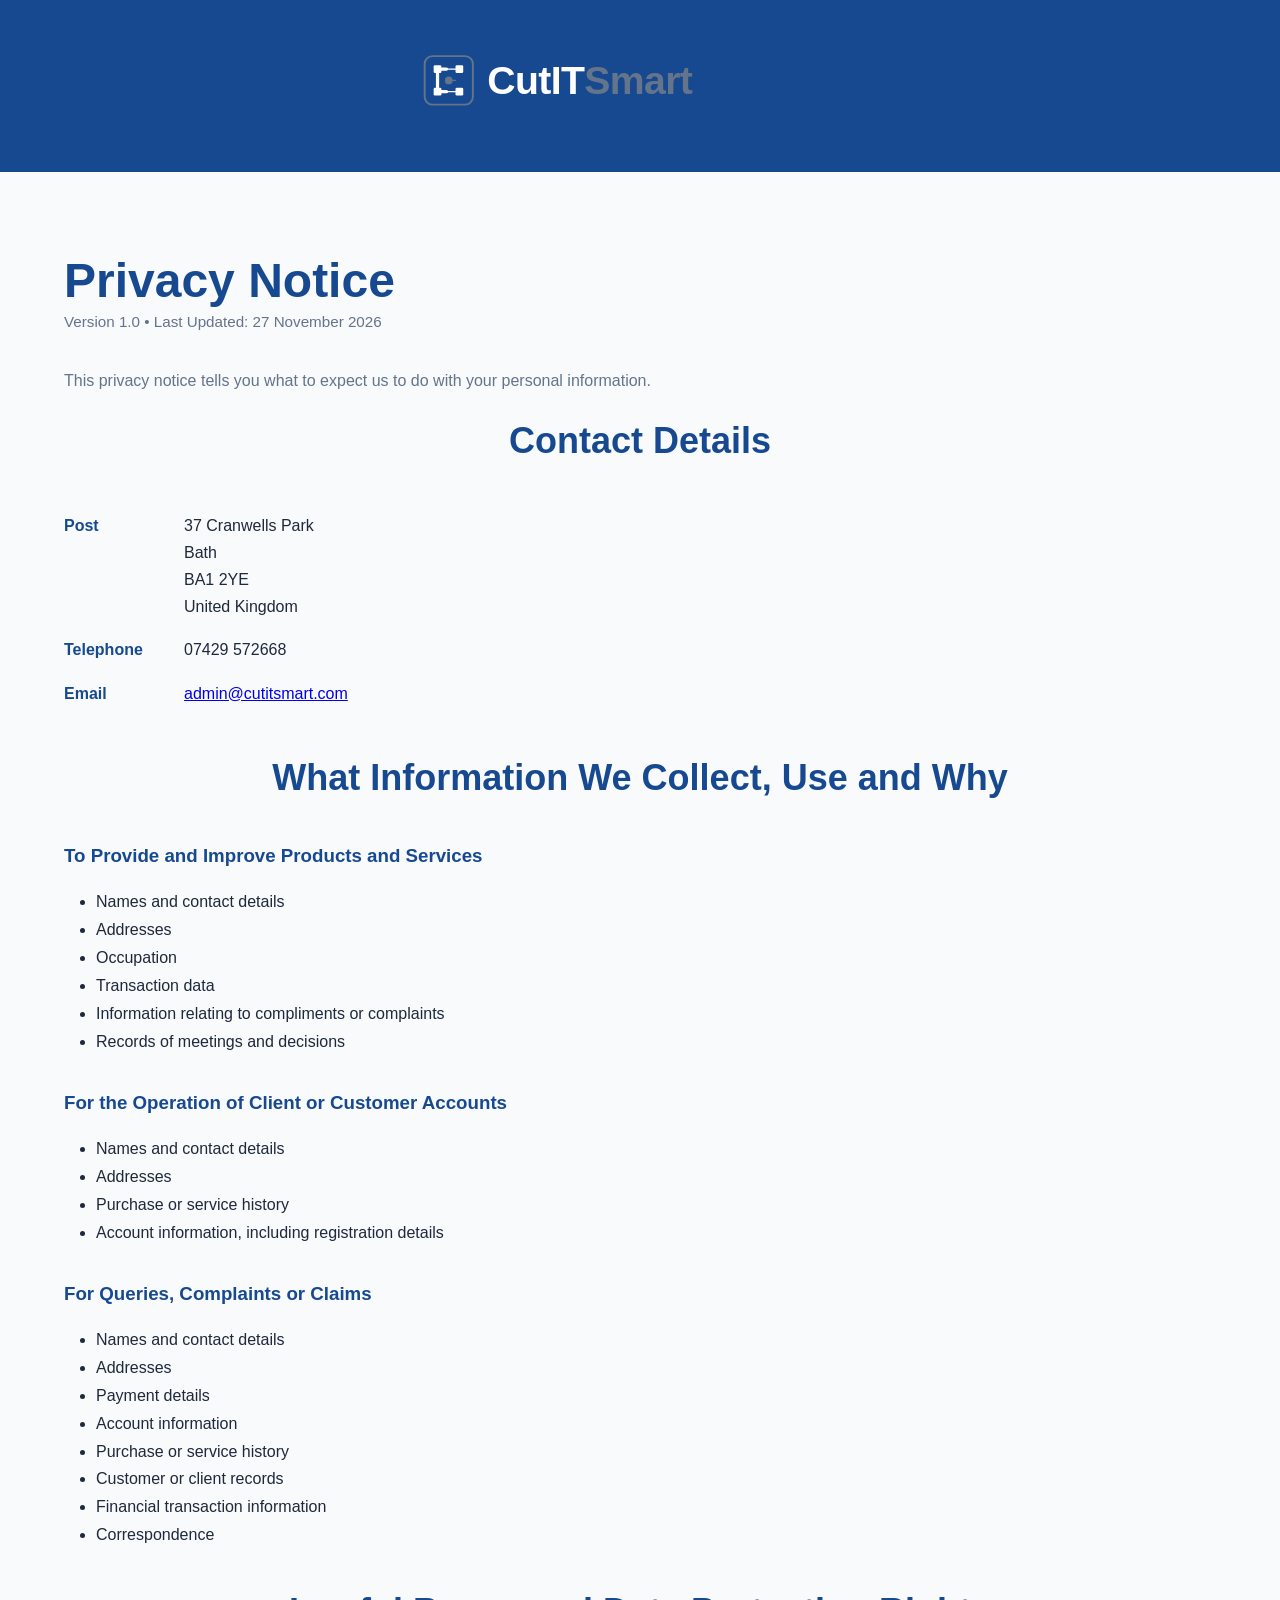
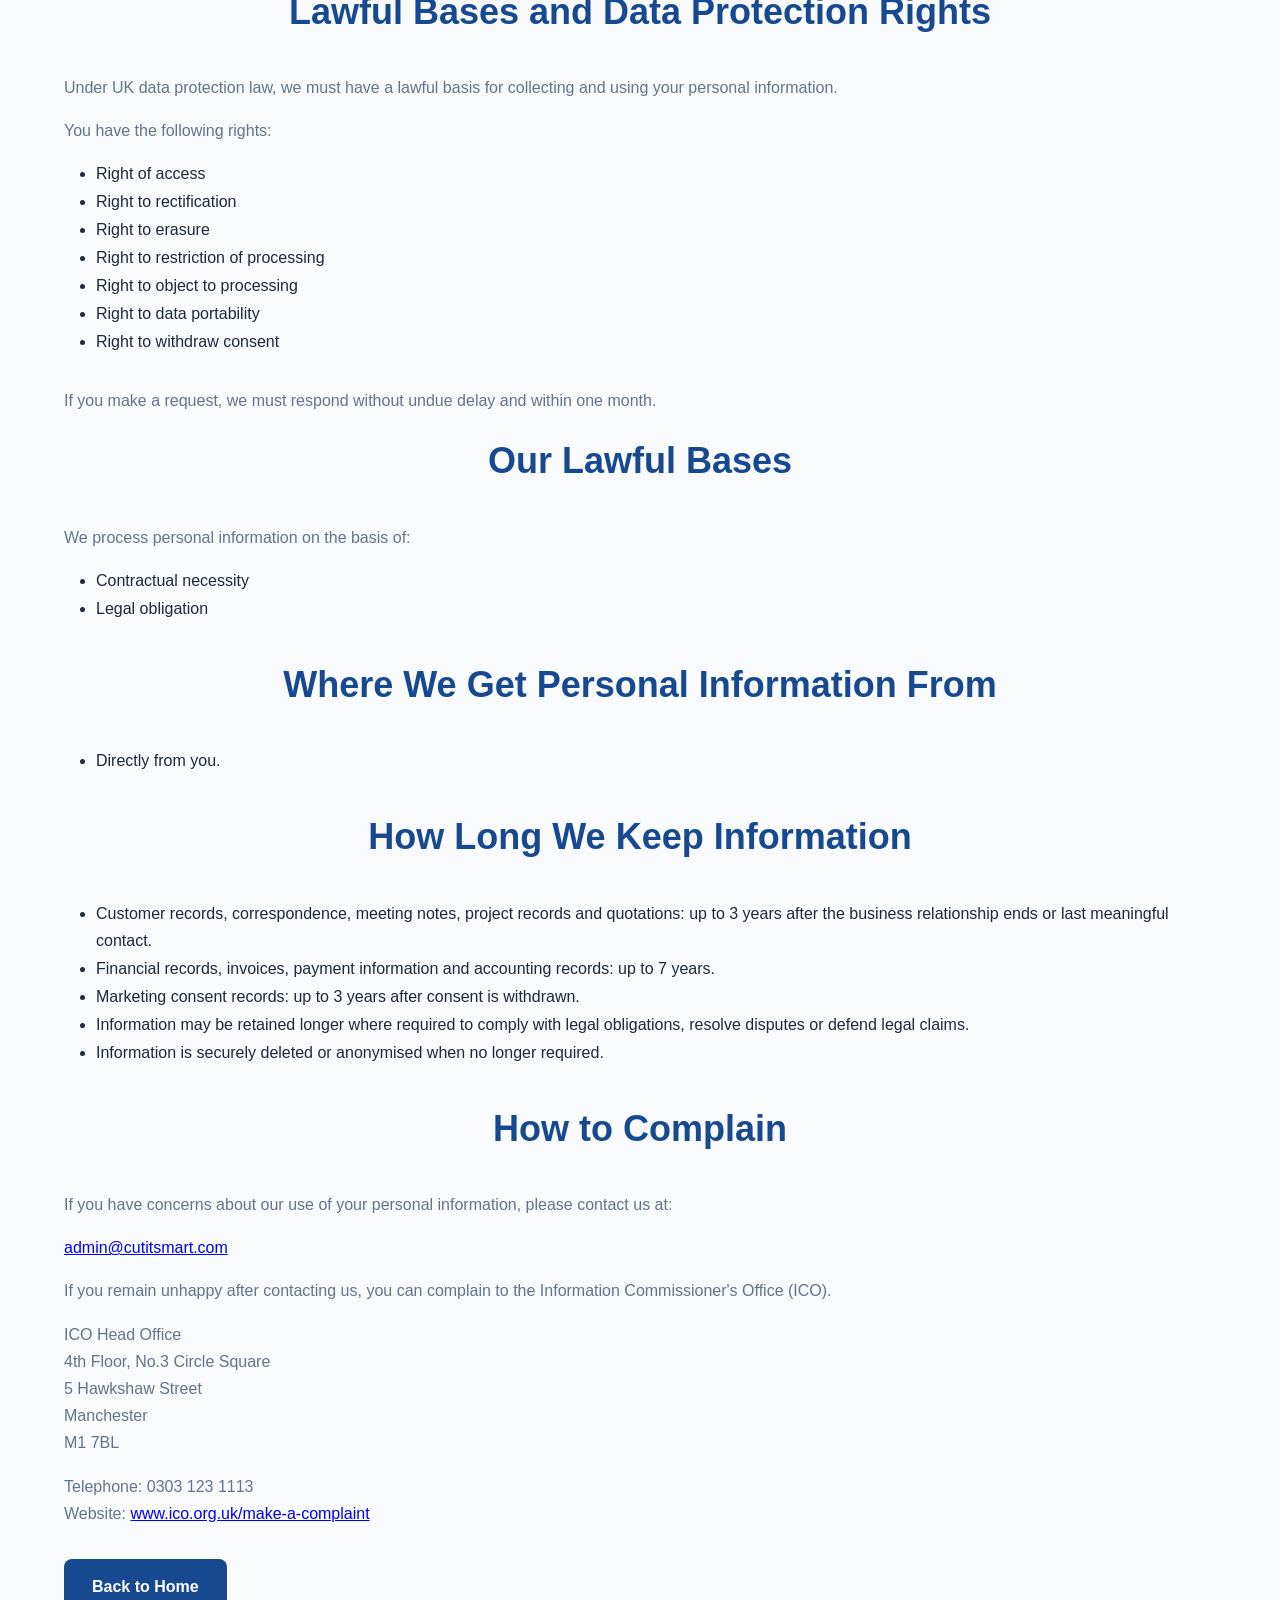
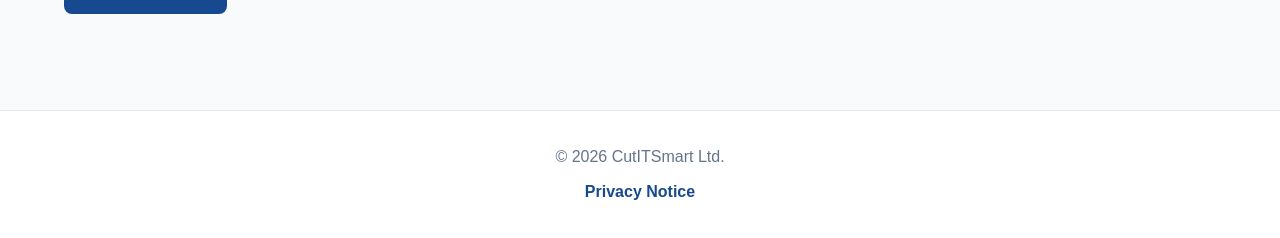
==== privacynotice.html @ 01d226c6 "Add Privacy Notice page" ====
<!DOCTYPE html>
<html lang="en">
<head>
    <meta charset="UTF-8">
    <meta name="viewport" content="width=device-width, initial-scale=1.0">
    <title>Privacy Notice | CutITSmart</title>
    <meta name="description"
          content="CutITSmart Customer Privacy Notice explaining how we collect, use and protect personal information.">
    <link rel="stylesheet" href="styles.css">
    <link rel="icon" href="images/favicon.ico">
</head>
<body>

<header>
    <div class="container">
        <a href="index.html">
            <img src="images/CutITSmart Logo 01 White.svg"
                alt="CutITSmart Logo"
                class="logo">
        </a>
    </div>
</header>

<main>

<section class="section">
    <div class="container">

        <h1>Privacy Notice</h1>

        <p style="color: #64748B; font-size: 0.95rem; margin-bottom: 2rem;">
            Version 1.0 • Last Updated: 27 November 2026
        </p>

        <p>
            This privacy notice tells you what to expect us to do with your personal information.
        </p>

        <h2>Contact Details</h2>

        <table class="contact-details">
            <tr>
                <td>Post</td>
                <td>
                    37 Cranwells Park<br>
                    Bath<br>
                    BA1 2YE<br>
                    United Kingdom
                </td>
            </tr>
            <tr>
                <td>Telephone</td>
                <td>07429 572668</td>
            </tr>
            <tr>
                <td>Email</td>
                <td>
                    <a href="mailto:admin@cutitsmart.com">
                        admin@cutitsmart.com
                    </a>
                </td>
            </tr>
        </table>

        <h2>What Information We Collect, Use and Why</h2>

        <h3>To Provide and Improve Products and Services</h3>
        <ul>
            <li>Names and contact details</li>
            <li>Addresses</li>
            <li>Occupation</li>
            <li>Transaction data</li>
            <li>Information relating to compliments or complaints</li>
            <li>Records of meetings and decisions</li>
        </ul>

        <h3>For the Operation of Client or Customer Accounts</h3>
        <ul>
            <li>Names and contact details</li>
            <li>Addresses</li>
            <li>Purchase or service history</li>
            <li>Account information, including registration details</li>
        </ul>

        <h3>For Queries, Complaints or Claims</h3>
        <ul>
            <li>Names and contact details</li>
            <li>Addresses</li>
            <li>Payment details</li>
            <li>Account information</li>
            <li>Purchase or service history</li>
            <li>Customer or client records</li>
            <li>Financial transaction information</li>
            <li>Correspondence</li>
        </ul>

        <h2>Lawful Bases and Data Protection Rights</h2>

        <p>
            Under UK data protection law, we must have a lawful basis for collecting and using your personal information.
        </p>

        <p>You have the following rights:</p>

        <ul>
            <li>Right of access</li>
            <li>Right to rectification</li>
            <li>Right to erasure</li>
            <li>Right to restriction of processing</li>
            <li>Right to object to processing</li>
            <li>Right to data portability</li>
            <li>Right to withdraw consent</li>
        </ul>

        <p>
            If you make a request, we must respond without undue delay and within one month.
        </p>

        <h2>Our Lawful Bases</h2>

        <p>
            We process personal information on the basis of:
        </p>

        <ul>
            <li>Contractual necessity</li>
            <li>Legal obligation</li>
        </ul>

        <h2>Where We Get Personal Information From</h2>

        <ul><li>Directly from you.</li></ul>

        <h2>How Long We Keep Information</h2>

        <ul>
            <li>Customer records, correspondence, meeting notes, project records and quotations: up to 3 years after the business relationship ends or last meaningful contact.</li>
            <li>Financial records, invoices, payment information and accounting records: up to 7 years.</li>
            <li>Marketing consent records: up to 3 years after consent is withdrawn.</li>
            <li>Information may be retained longer where required to comply with legal obligations, resolve disputes or defend legal claims.</li>
            <li>Information is securely deleted or anonymised when no longer required.</li>
        </ul>

        <h2>How to Complain</h2>

        <p>
            If you have concerns about our use of your personal information, please contact us at:
        </p>

        <p>
            <a href="mailto:admin@cutitsmart.com">admin@cutitsmart.com</a>
        </p>

        <p>
            If you remain unhappy after contacting us, you can complain to the Information Commissioner's Office (ICO).
        </p>

        <p>
            ICO Head Office<br>
            4th Floor, No.3 Circle Square<br>
            5 Hawkshaw Street<br>
            Manchester<br>
            M1 7BL
        </p>

        <p>
            Telephone: 0303 123 1113<br>
            Website:
            <a href="https://www.ico.org.uk/make-a-complaint"
               target="_blank"
               rel="noopener">
                www.ico.org.uk/make-a-complaint
            </a>
        </p>

        <p>
            <a class="button" href="index.html">Back to Home</a>
        </p>

    </div>
</section>

</main>

<footer>
    <div class="container">
        <p>© 2026 CutITSmart Ltd.</p>
        <p style="margin-top: 0.5rem;">
            <a href="privacynotice.html">Privacy Notice</a>
        </p>
    </div>
</footer>

</body>
</html>
---- styles.css ----
:root {
    --primary: #174990;
    --secondary: #64748B;
    --background: #F8FAFC;
    --white: #FFFFFF;
    --text: #1E293B;
    --border: #E2E8F0;
}

* {
    margin: 0;
    padding: 0;
    box-sizing: border-box;
}

html {
    scroll-behavior: smooth;
}

body {
    font-family: "Segoe UI", sans-serif;
    background: var(--background);
    color: var(--text);
    line-height: 1.7;
}

.container {
    width: 90%;
    max-width: 1200px;
    margin: 0 auto;
}

/* HEADER BAND */

header {
    background: var(--primary);
    text-align: center;
    padding: 2.5rem 0;
}

header a {
    display: inline-block;
}

.logo {
    display: block;
    width: 100%;
    max-width: 450px;
    margin: 0 auto;
}

/* HERO SECTION */

.hero {
    background: white;
    text-align: center;
    padding: 4rem 0;
}

.hero h1 {
    max-width: 900px;
    margin: 0 auto 1.5rem auto;
    text-align: center;
}

.hero-text {
    max-width: 900px;
    margin: 0 auto 1rem auto;
    text-align: center;
    font-size: 1.25rem;
}

/* TYPOGRAPHY */

h1,
h2,
h3 {
    color: var(--primary);
    font-weight: 600;
}

h1 {
    font-size: 3rem;
    line-height: 1.2;
}

h2 {
    font-size: 2.25rem;
    margin-bottom: 2rem;
    text-align: center;
}

h3 {
    margin-bottom: 1rem;
}

p {
    color: var(--secondary);
    margin-bottom: 1rem;
}

/* BUTTONS */

.button {
    display: inline-block;
    margin-top: 1rem;
    padding: 14px 28px;
    background: var(--primary);
    color: var(--white);
    text-decoration: none;
    border-radius: 8px;
    font-weight: 600;
    transition: background 0.2s ease;
}

.button:hover {
    background: #103668;
}

/* SECTIONS */

.section {
    padding: 5rem 0;
}

.alt-section {
    background: white;
}

/* CARDS */

.cards {
    display: flex;
    flex-wrap: wrap;
    gap: 2rem;
}

.card {
    flex: 1;
    min-width: 280px;
    background: white;
    padding: 2rem;
    border-radius: 12px;
    border: 1px solid var(--border);
    box-shadow: 0 2px 6px rgba(0,0,0,0.04);
}

.card p {
    margin-bottom: 0;
}

/* INDUSTRY TAGS */

.industry-list {
    margin-top: 2rem;
    display: flex;
    flex-wrap: wrap;
    gap: 1rem;
}

.industry-list span {
    background: white;
    padding: 0.75rem 1rem;
    border-radius: 999px;
    border: 1px solid var(--border);
    color: var(--primary);
    font-weight: 600;
}

/* CALL TO ACTION */

.call-to-action {
    text-align: center;
    background: var(--primary);
}

.call-to-action h2,
.call-to-action p {
    color: white;
}

.call-to-action .button {
    background: white;
    color: var(--primary);
}

.call-to-action .button:hover {
    background: #f1f5f9;
}

/* FOOTER */
footer a {
    color: var(--primary);
    text-decoration: none;
    font-weight: 600;
}

footer a:hover {
    text-decoration: underline;
}

footer {
    background: white;
    border-top: 1px solid var(--border);
    text-align: center;
    padding: 2rem 0;
}

footer p {
    margin: 0;
}

/* TABLES   */
table {
    border-collapse: collapse;
}

td {
    vertical-align: top;
    padding: 0.25rem 1rem 0.75rem 0;
}

.contact-details {
    border-collapse: collapse;
    margin-bottom: 2rem;
}

.contact-details td {
    vertical-align: top;
    padding: 0.5rem 1.5rem 0.5rem 0;
}

.contact-details td:first-child {
    font-weight: 600;
    color: var(--primary);
    width: 120px;
}

/* LISTS    */
ul {
    margin: 1rem 0 2rem 2rem;
}

li {
    margin-bottom: 0.05rem;
}

li:last-child {
    margin-bottom: 0;
}

/* RESPONSIVE */

@media (max-width: 768px) {

    .logo {
        max-width: 320px;
    }

    h1 {
        font-size: 2.2rem;
    }

    h2 {
        font-size: 1.8rem;
    }

    .hero-text {
        font-size: 1.1rem;
    }

    .cards {
        flex-direction: column;
    }
}
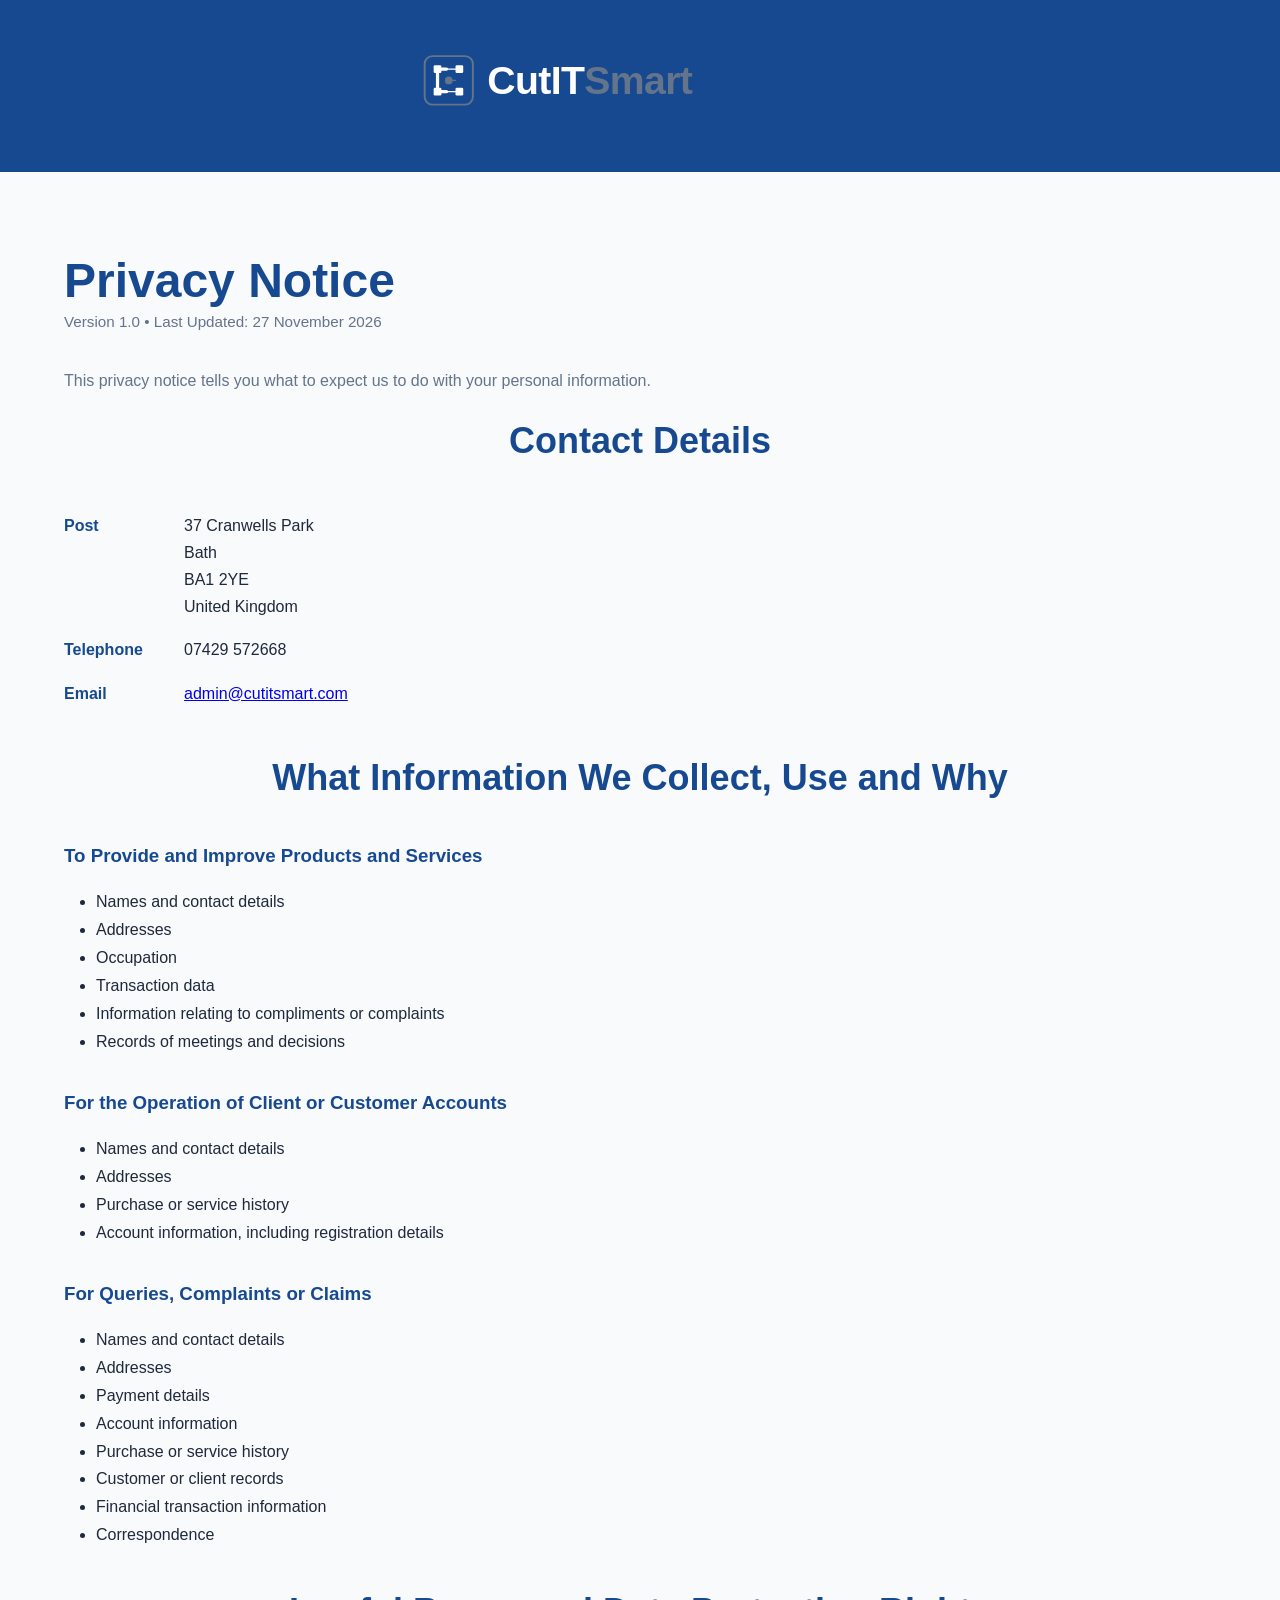
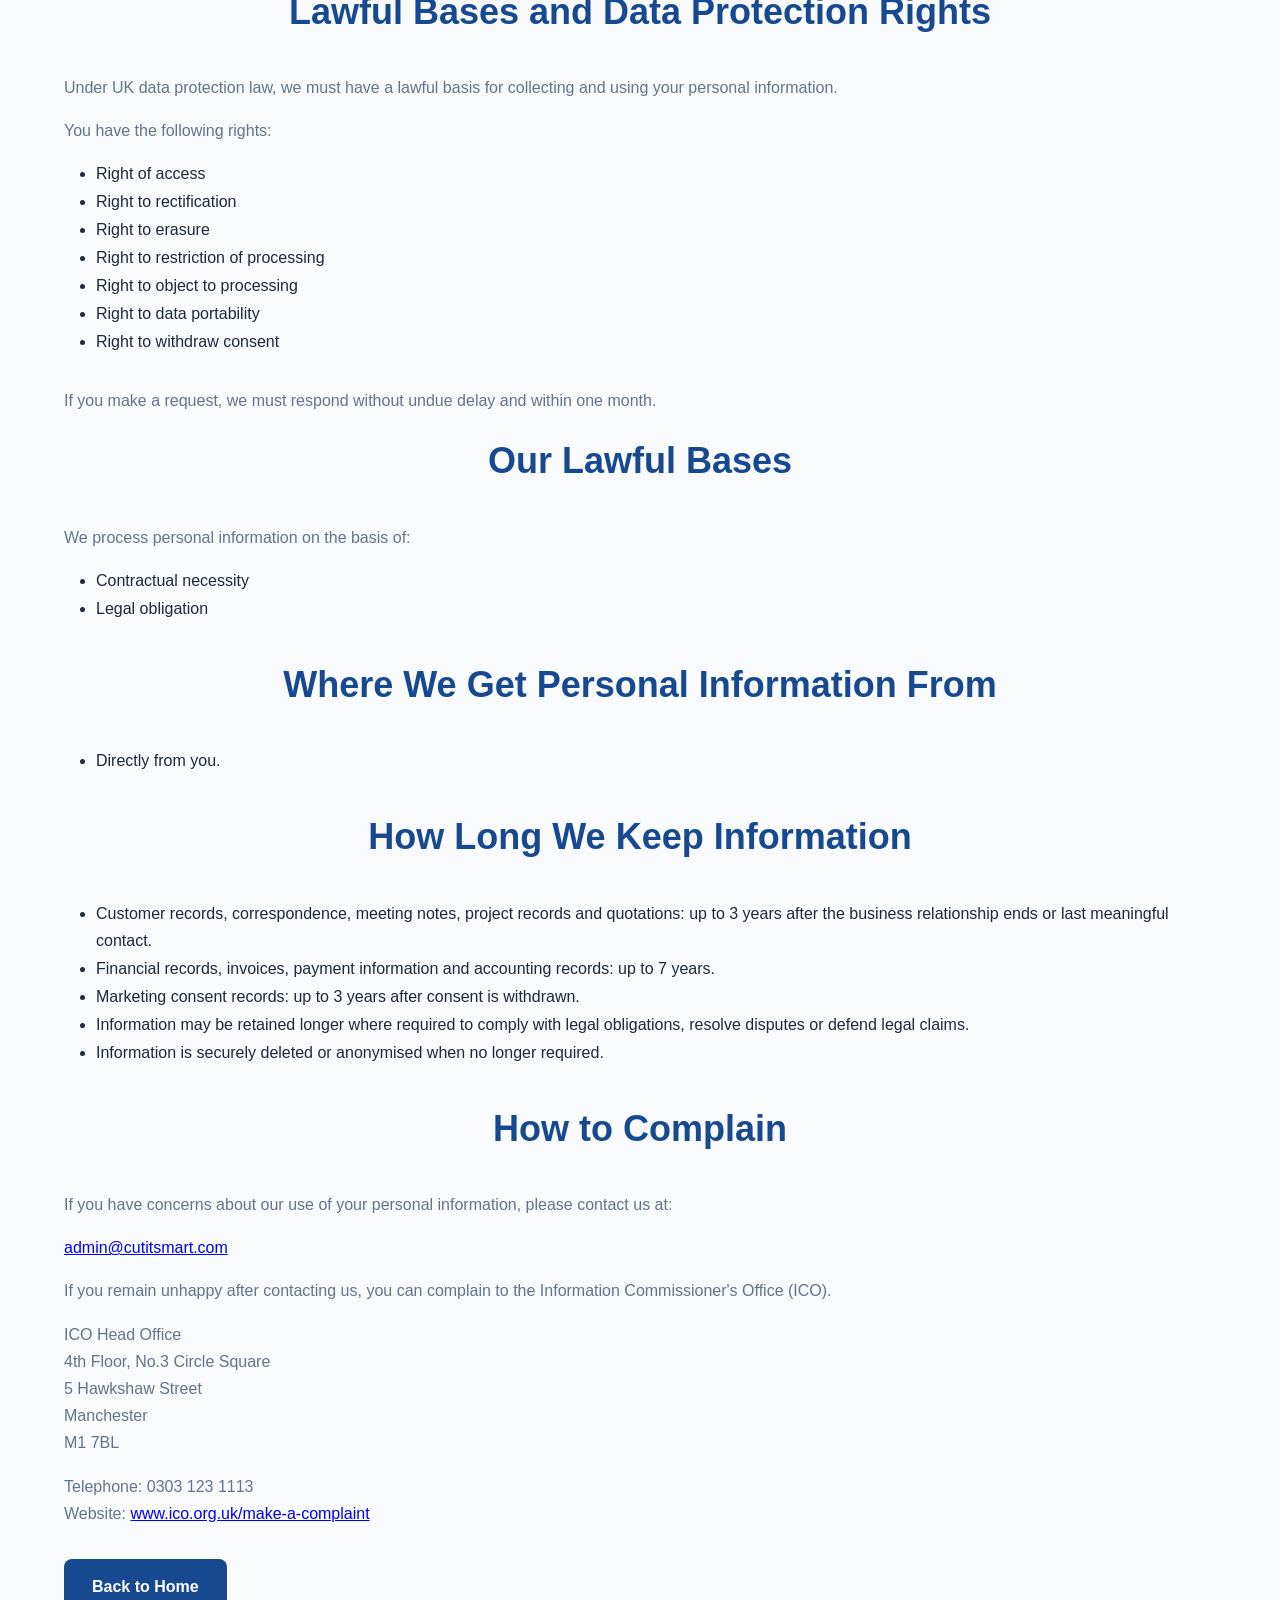
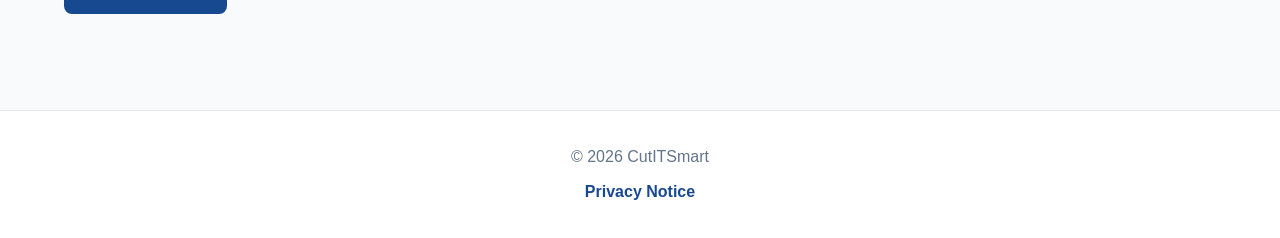
==== commit 70617dc9: "Removed Ltd from privacy notice" ====
--- a/privacynotice.html
+++ b/privacynotice.html
@@ -184,7 +184,7 @@
 
 <footer>
     <div class="container">
-        <p>© 2026 CutITSmart Ltd.</p>
+        <p>© 2026 CutITSmart</p>
         <p style="margin-top: 0.5rem;">
             <a href="privacynotice.html">Privacy Notice</a>
         </p>
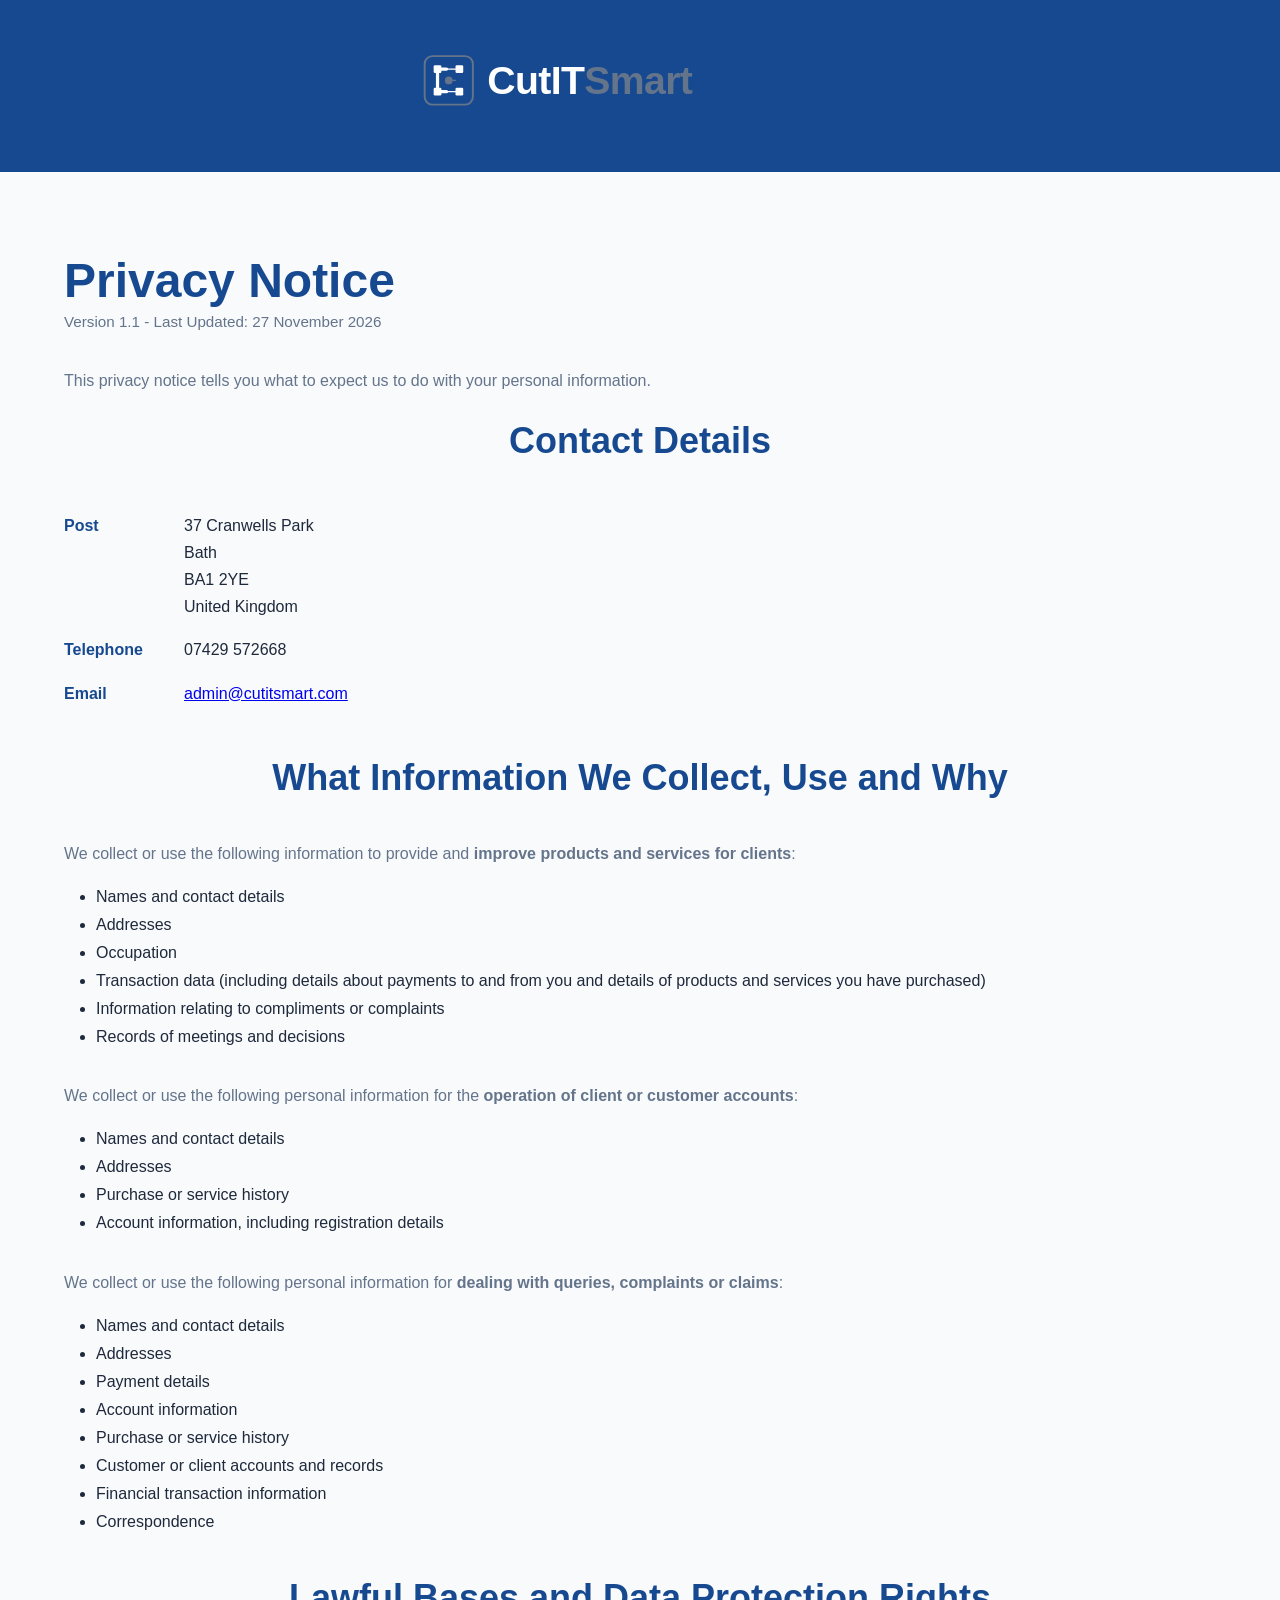
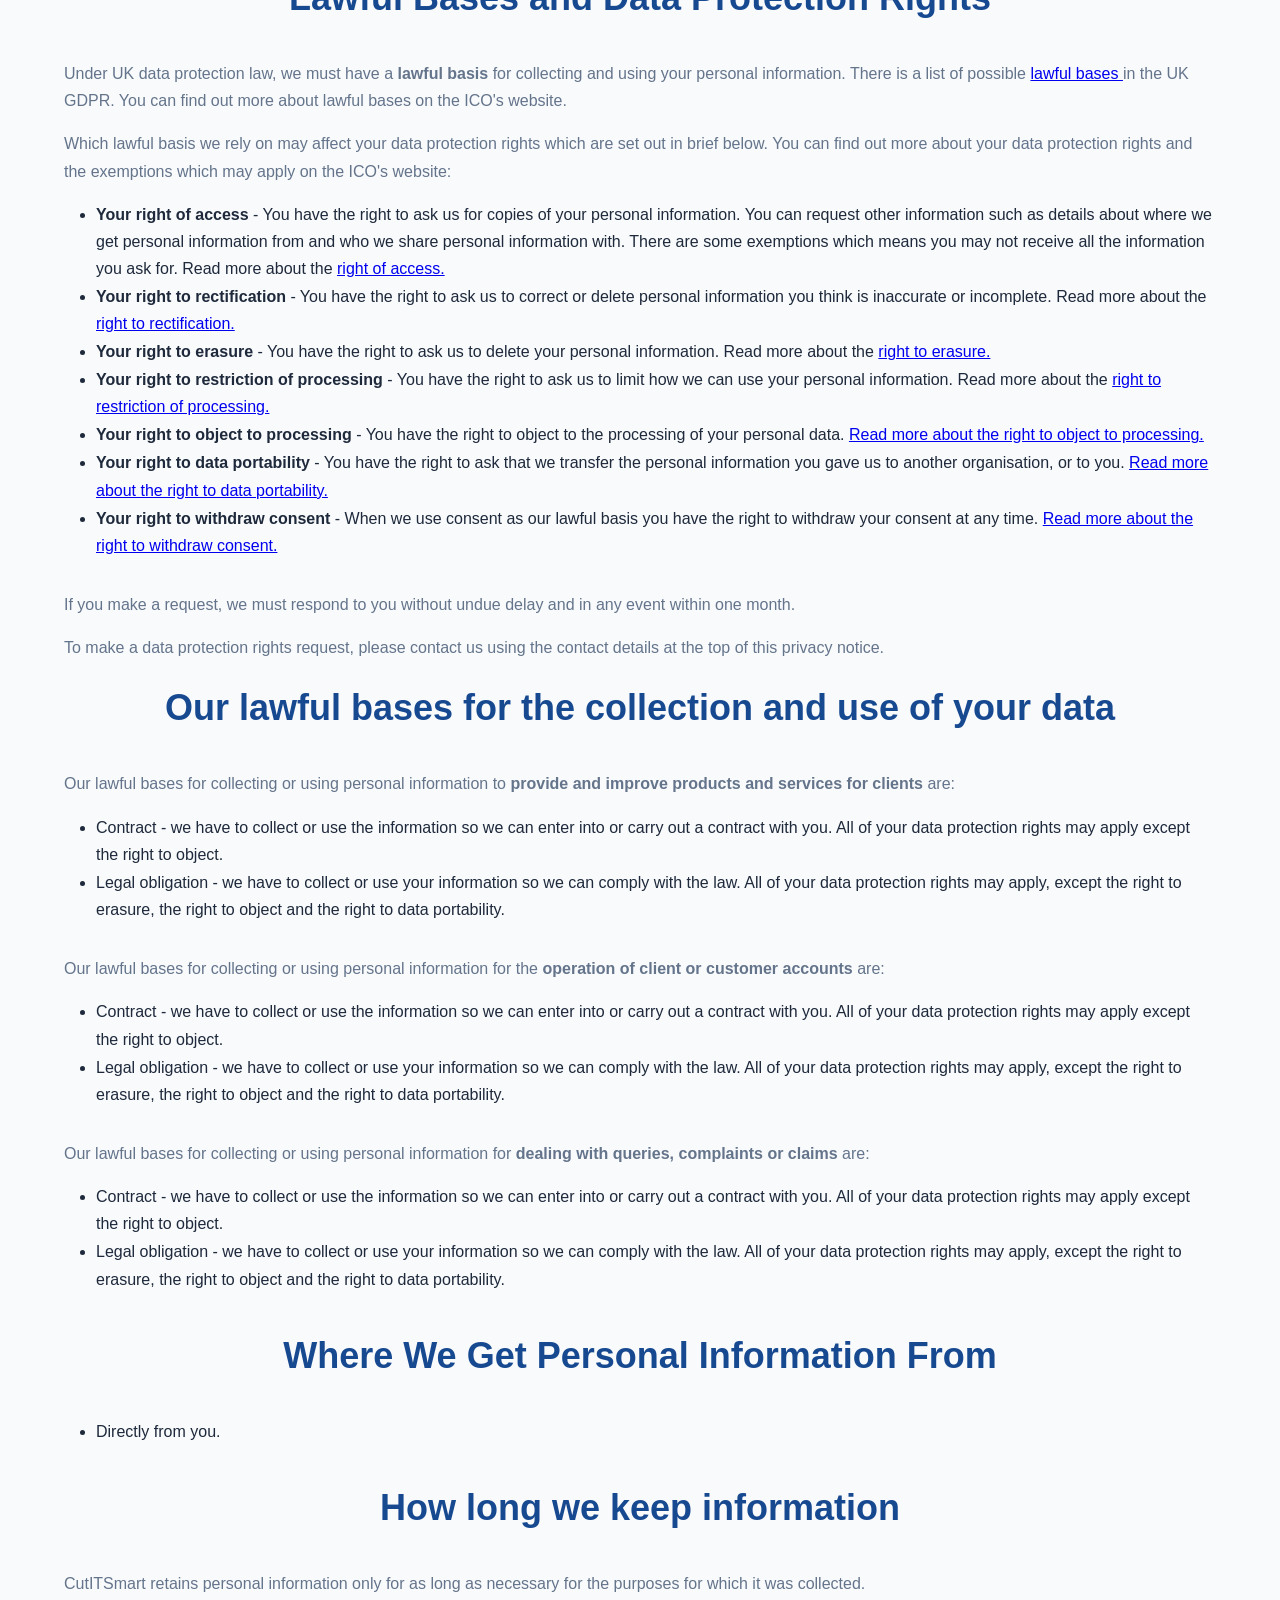
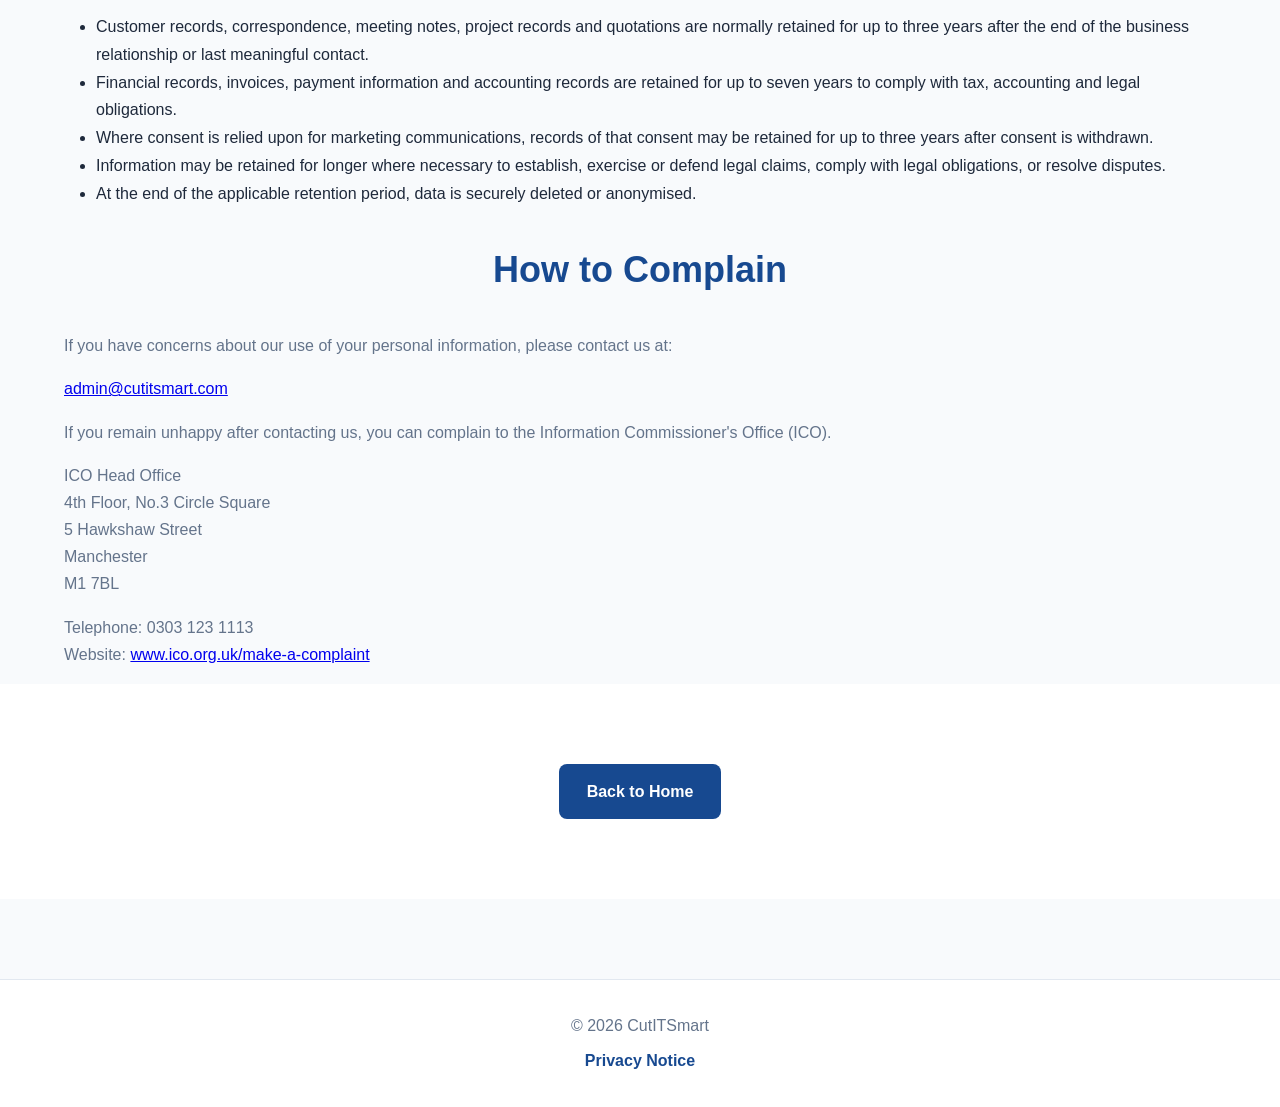
==== commit 1463ebbc: "Extended privacy notice to full text" ====
--- a/privacynotice.html
+++ b/privacynotice.html
@@ -29,7 +29,7 @@
         <h1>Privacy Notice</h1>
 
         <p style="color: #64748B; font-size: 0.95rem; margin-bottom: 2rem;">
-            Version 1.0 • Last Updated: 27 November 2026
+            Version 1.1 - Last Updated: 27 November 2026
         </p>
 
         <p>
@@ -63,82 +63,174 @@
         </table>
 
         <h2>What Information We Collect, Use and Why</h2>
-
-        <h3>To Provide and Improve Products and Services</h3>
+        <p>We collect or use the following information to provide and <b>improve products and services for clients</b>:</p>
         <ul>
             <li>Names and contact details</li>
             <li>Addresses</li>
             <li>Occupation</li>
-            <li>Transaction data</li>
+            <li>Transaction data (including details about payments to and from you and details of products and services you have purchased)</li>
             <li>Information relating to compliments or complaints</li>
             <li>Records of meetings and decisions</li>
         </ul>
 
-        <h3>For the Operation of Client or Customer Accounts</h3>
-        <ul>
-            <li>Names and contact details</li>
-            <li>Addresses</li>
-            <li>Purchase or service history</li>
-            <li>Account information, including registration details</li>
-        </ul>
-
-        <h3>For Queries, Complaints or Claims</h3>
-        <ul>
-            <li>Names and contact details</li>
-            <li>Addresses</li>
-            <li>Payment details</li>
-            <li>Account information</li>
-            <li>Purchase or service history</li>
-            <li>Customer or client records</li>
-            <li>Financial transaction information</li>
-            <li>Correspondence</li>
-        </ul>
+        <p>We collect or use the following personal information for the <b>operation of client or customer accounts</b>:</p>
+            <ul>
+                <li>Names and contact details</li>
+                <li>Addresses</li>
+                <li>Purchase or service history</li>
+                <li>Account information, including registration details</li>
+            </ul>
+
+        <p>We collect or use the following personal information for <b>dealing with queries, complaints or claims</b>:</p>
+            <ul>
+                <li>Names and contact details</li>
+                <li>Addresses</li>
+                <li>Payment details</li>
+                <li>Account information</li>
+                <li>Purchase or service history</li>
+                <li>Customer or client accounts and records</li>
+                <li>Financial transaction information</li>
+                <li>Correspondence</li>
+            </ul>
 
         <h2>Lawful Bases and Data Protection Rights</h2>
 
-        <p>
-            Under UK data protection law, we must have a lawful basis for collecting and using your personal information.
-        </p>
-
-        <p>You have the following rights:</p>
-
-        <ul>
-            <li>Right of access</li>
-            <li>Right to rectification</li>
-            <li>Right to erasure</li>
-            <li>Right to restriction of processing</li>
-            <li>Right to object to processing</li>
-            <li>Right to data portability</li>
-            <li>Right to withdraw consent</li>
-        </ul>
-
-        <p>
-            If you make a request, we must respond without undue delay and within one month.
-        </p>
-
-        <h2>Our Lawful Bases</h2>
-
-        <p>
-            We process personal information on the basis of:
-        </p>
-
-        <ul>
-            <li>Contractual necessity</li>
-            <li>Legal obligation</li>
+        <p>Under UK data protection law, we must have a <b>lawful basis</b> for collecting and using your personal
+            information. There is a list of possible <a 
+                    href="https://ico.org.uk/for-organisations/advice-for-small-organisations/getting-started-with-gdpr/data-protection-principles-definitions-and-key-terms/#lawfulbasis">
+                    lawful bases
+                    </a>in the UK GDPR. You can find out more about lawful bases on the ICO's website.
+        </p>
+
+        <p>Which lawful basis we rely on may affect your data protection rights which are set out in brief below. 
+            You can find out more about your data protection rights and the exemptions which may apply on the ICO's website:</p>
+            <ul>
+                <li>
+                    <b>Your right of access</b> - You have the right to ask us for copies of your personal information. You can
+                     request other information such as details about where we get personal information from and who we share 
+                     personal information with. There are some exemptions which means you may not receive all the information 
+                     you ask for. 
+                     Read more about the 
+                     <a href="https://ico.org.uk/for-organisations/advice-for-small-organisations/privacy-notices-and-cookies/create-your-own-privacy-notice/your-data-protection-rights/#roa">
+                        right of access.
+                     </a>
+                </li>
+                <li>
+                    <b>Your right to rectification</b> - You have the right to ask us to correct or delete personal 
+                    information you think is inaccurate or incomplete. Read more about the
+                    <a href="https://ico.org.uk/for-organisations/advice-for-small-organisations/privacy-notices-and-cookies/create-your-own-privacy-notice/your-data-protection-rights/#rtr">
+                        right to rectification.
+                    </a>
+                </li>
+                <li>
+                    <b>Your right to erasure</b> - You have the right to ask us to delete your personal information. Read more about the 
+                    <a href="https://ico.org.uk/for-organisations/advice-for-small-organisations/privacy-notices-and-cookies/create-your-own-privacy-notice/your-data-protection-rights/#rte">
+                        right to erasure.
+                    </a>                    
+                </li>
+                <li>
+                    <b>Your right to restriction of processing</b> - You have the right to ask us to limit how we can use your personal 
+                    information. Read more about the 
+                    <a href="https://ico.org.uk/for-organisations/advice-for-small-organisations/privacy-notices-and-cookies/create-your-own-privacy-notice/your-data-protection-rights/#rtrop">
+                        right to restriction of processing.
+                    </a>
+                </li>
+                <li>
+                    <b>Your right to object to processing</b> - You have the right to object to the processing of your personal 
+                    data. 
+                    <a href="https://ico.org.uk/for-organisations/advice-for-small-organisations/privacy-notices-and-cookies/create-your-own-privacy-notice/your-data-protection-rights/#rto">
+                        Read more about the right to object to processing.
+                    </a>
+                </li>
+                <li>
+                    <b>Your right to data portability</b> - You have the right to ask that we transfer the personal information 
+                    you gave us to another organisation, or to you.                    
+                    <a href="https://ico.org.uk/for-organisations/advice-for-small-organisations/privacy-notices-and-cookies/create-your-own-privacy-notice/your-data-protection-rights/#rtdp">
+                        Read more about the right to data portability.
+                    </a>
+
+                </li>
+                <li>
+                    <b>Your right to withdraw consent</b> - When we use consent as our lawful basis you have the right to withdraw
+                     your consent at any time.
+                     <a href="https://ico.org.uk/for-organisations/advice-for-small-organisations/privacy-notices-and-cookies/create-your-own-privacy-notice/your-data-protection-rights/#rtwc">
+                        Read more about the right to withdraw consent.
+                     </a>
+                </li>
+            </ul>
+
+        <p>If you make a request, we must respond to you without undue delay and in any event within one month.</p>
+
+        <p>To make a data protection rights request, please contact us using the contact details at the top of this privacy notice.</p>
+
+        <h2>Our lawful bases for the collection and use of your data</h2>
+        
+        <p>Our lawful bases for collecting or using personal information to <b>provide and improve products and services for clients</b> are:</p>
+
+        <ul>
+            <li>Contract - we have to collect or use the information so we can enter into or carry out a contract with you. All of
+                 your data protection rights may apply except the right to object.
+            </li>
+
+            <li>Legal obligation - we have to collect or use your information so we can comply with the law. All of your data protection
+                 rights may apply, except the right to erasure, the right to object and the right to data portability.
+            </li>
+        </ul>
+
+        <p>Our lawful bases for collecting or using personal information for the <b>operation of client or customer accounts</b> are:</p>
+        <ul>
+            <li>
+                Contract - we have to collect or use the information so we can enter into or carry out a contract with you. All 
+                of your data protection rights may apply except the right to object.
+            </li>
+            <li>
+                Legal obligation - we have to collect or use your information so we can comply with the law. All of your data
+                 protection rights may apply, except the right to erasure, the right to object and the right to data portability.
+            </li>
+        </ul>
+            <p>Our lawful bases for collecting or using personal information for <b>dealing with queries, complaints or claims</b> are:</p>
+        <ul>
+            <li>
+                Contract - we have to collect or use the information so we can enter into or carry out a contract with you.
+                 All of your data protection rights may apply except the right to object.
+            </li>
+            <li>
+                Legal obligation - we have to collect or use your information so we can comply with the law. All of your data
+                 protection rights may apply, except the right to erasure, the right to object and the right to data portability.
+            </li>
         </ul>
 
         <h2>Where We Get Personal Information From</h2>
 
         <ul><li>Directly from you.</li></ul>
 
-        <h2>How Long We Keep Information</h2>
-
-        <ul>
-            <li>Customer records, correspondence, meeting notes, project records and quotations: up to 3 years after the business relationship ends or last meaningful contact.</li>
-            <li>Financial records, invoices, payment information and accounting records: up to 7 years.</li>
-            <li>Marketing consent records: up to 3 years after consent is withdrawn.</li>
-            <li>Information may be retained longer where required to comply with legal obligations, resolve disputes or defend legal claims.</li>
-            <li>Information is securely deleted or anonymised when no longer required.</li>
+        <h2>How long we keep information</h2>
+
+        <p>CutITSmart retains personal information only for as long as necessary for the purposes for which it was collected.</p>
+        <ul>
+            <li>
+                Customer records, correspondence, meeting notes, project records and quotations are normally retained for up 
+                to three years after the end of the business relationship or last meaningful contact.
+            </li>
+
+            <li>
+                Financial records, invoices, payment information and accounting records are retained for up to seven years to 
+                comply with tax, accounting and legal obligations.
+            </li>
+
+            <li>
+                Where consent is relied upon for marketing communications, records of that consent may be retained for up to
+                 three years after consent is withdrawn.
+            </li>
+
+            <li>
+                Information may be retained for longer where necessary to establish, exercise or defend legal claims, comply
+                 with legal obligations, or resolve disputes.
+            </li>
+
+            <li>
+                At the end of the applicable retention period, data is securely deleted or anonymised.
+            </li>
         </ul>
 
         <h2>How to Complain</h2>
@@ -172,7 +264,8 @@
                 www.ico.org.uk/make-a-complaint
             </a>
         </p>
-
+        </div>
+    <div class="hero">
         <p>
             <a class="button" href="index.html">Back to Home</a>
         </p>
--- a/styles.css
+++ b/styles.css
@@ -216,6 +216,7 @@
 }
 
 td {
+    color: var(--text)
     vertical-align: top;
     padding: 0.25rem 1rem 0.75rem 0;
 }
@@ -242,6 +243,7 @@
 }
 
 li {
+    color: var(--text);
     margin-bottom: 0.05rem;
 }
 
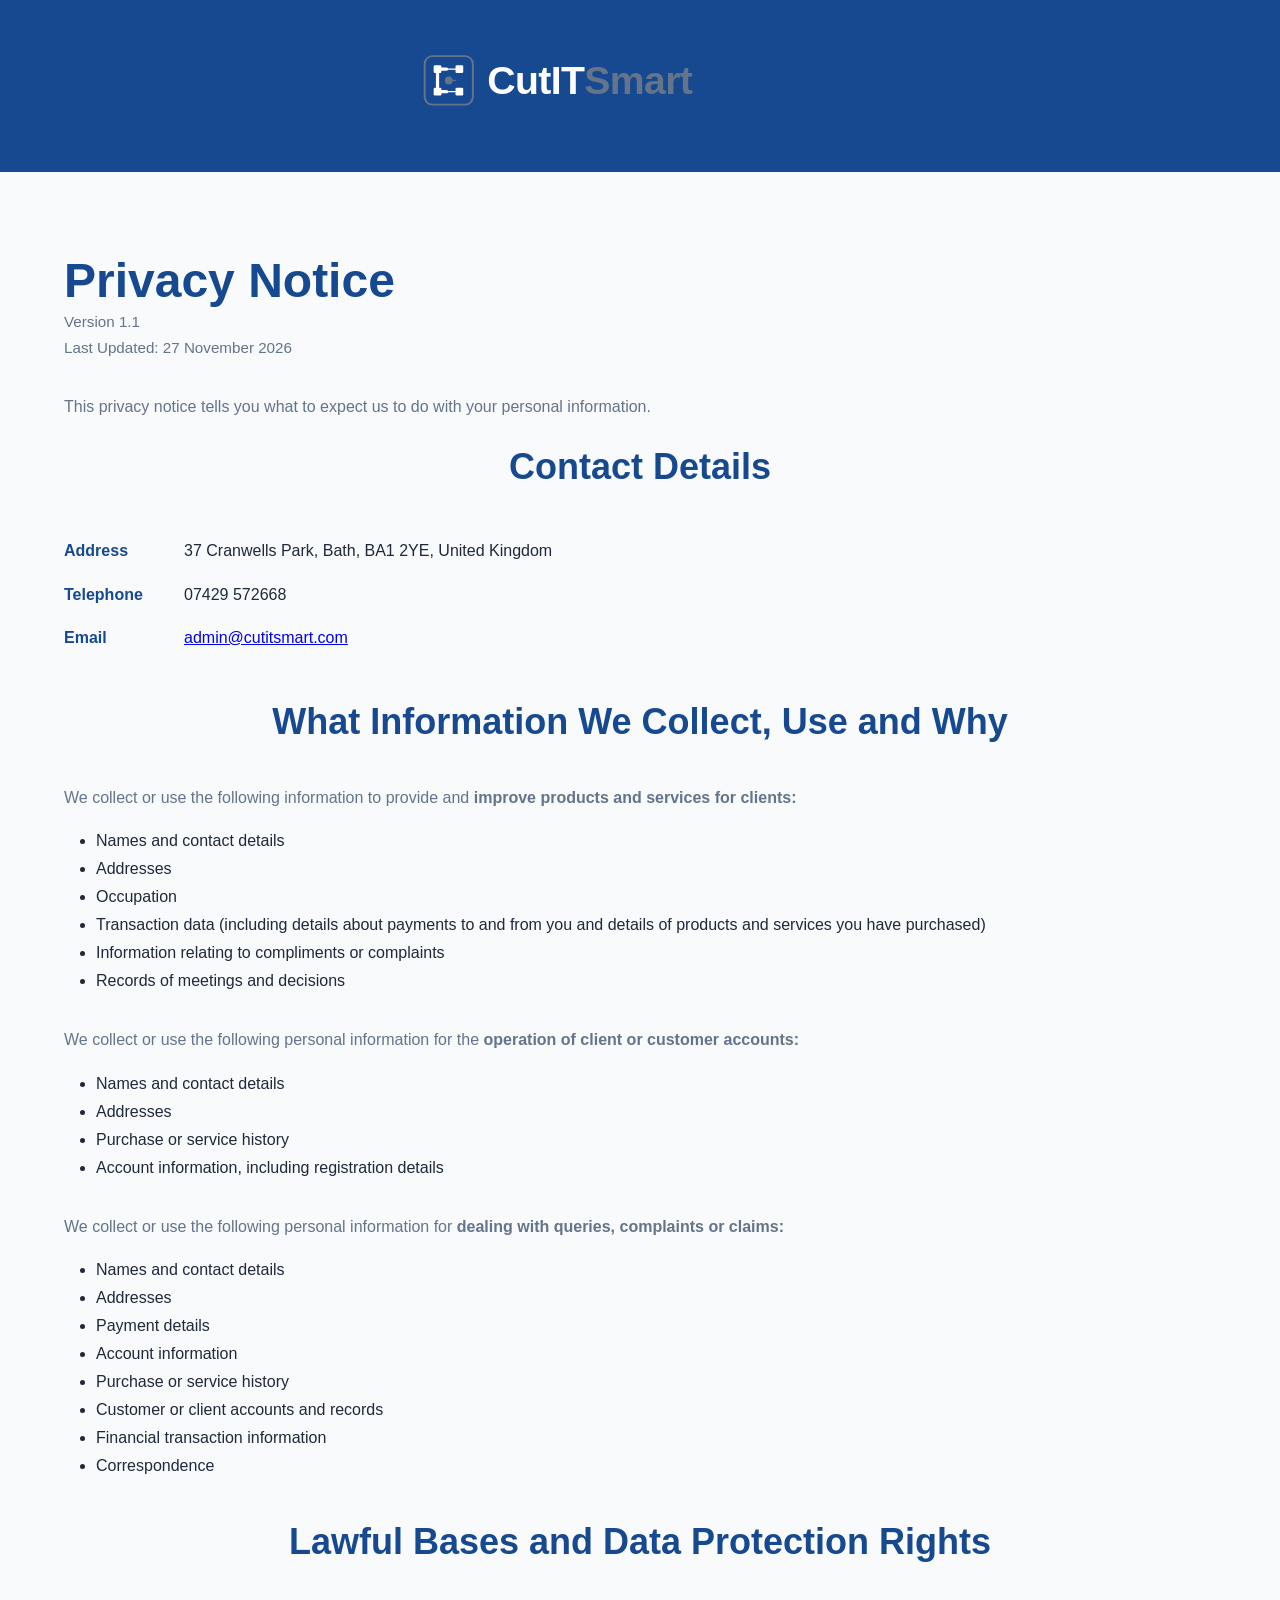
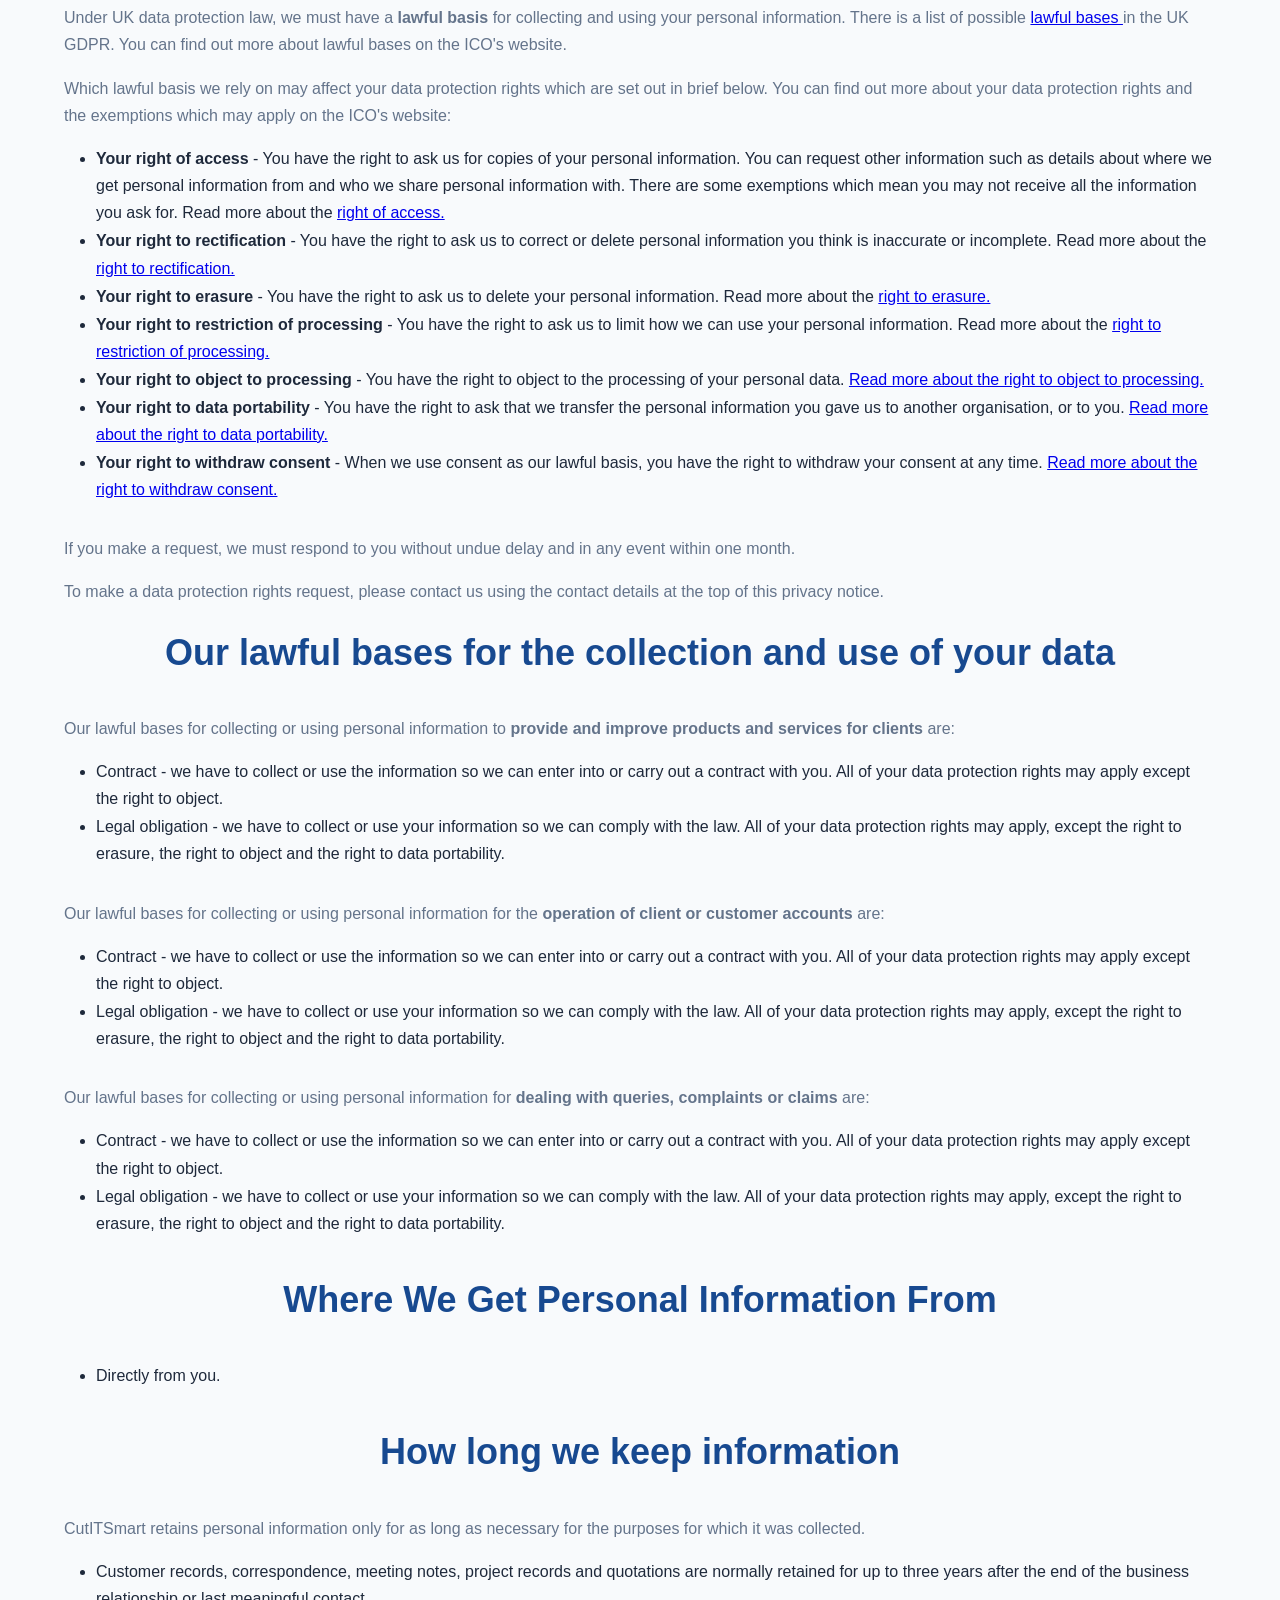
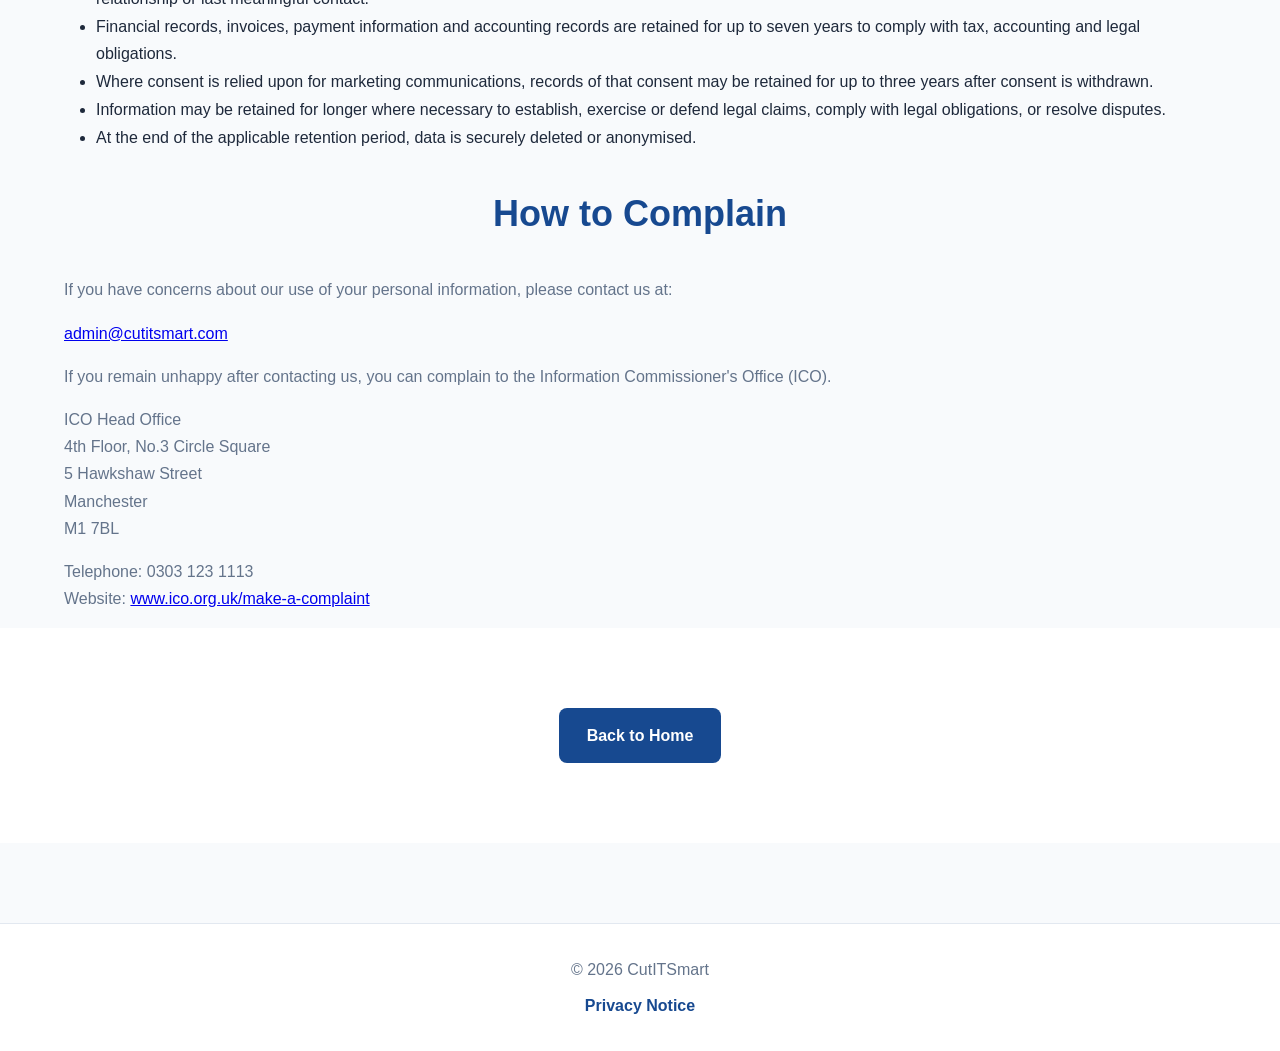
==== commit 99261295: "Updated spelling and address" ====
--- a/privacynotice.html
+++ b/privacynotice.html
@@ -29,7 +29,8 @@
         <h1>Privacy Notice</h1>
 
         <p style="color: #64748B; font-size: 0.95rem; margin-bottom: 2rem;">
-            Version 1.1 - Last Updated: 27 November 2026
+            Version 1.1<br/>
+            Last Updated: 27 November 2026
         </p>
 
         <p>
@@ -40,12 +41,9 @@
 
         <table class="contact-details">
             <tr>
-                <td>Post</td>
+                <td>Address</td>
                 <td>
-                    37 Cranwells Park<br>
-                    Bath<br>
-                    BA1 2YE<br>
-                    United Kingdom
+                    37 Cranwells Park, Bath, BA1 2YE, United Kingdom
                 </td>
             </tr>
             <tr>
@@ -63,7 +61,7 @@
         </table>
 
         <h2>What Information We Collect, Use and Why</h2>
-        <p>We collect or use the following information to provide and <b>improve products and services for clients</b>:</p>
+        <p>We collect or use the following information to provide and <b>improve products and services for clients:</b></p>
         <ul>
             <li>Names and contact details</li>
             <li>Addresses</li>
@@ -73,7 +71,7 @@
             <li>Records of meetings and decisions</li>
         </ul>
 
-        <p>We collect or use the following personal information for the <b>operation of client or customer accounts</b>:</p>
+        <p>We collect or use the following personal information for the <b>operation of client or customer accounts:</b></p>
             <ul>
                 <li>Names and contact details</li>
                 <li>Addresses</li>
@@ -81,7 +79,7 @@
                 <li>Account information, including registration details</li>
             </ul>
 
-        <p>We collect or use the following personal information for <b>dealing with queries, complaints or claims</b>:</p>
+        <p>We collect or use the following personal information for <b>dealing with queries, complaints or claims:</b></p>
             <ul>
                 <li>Names and contact details</li>
                 <li>Addresses</li>
@@ -108,7 +106,7 @@
                 <li>
                     <b>Your right of access</b> - You have the right to ask us for copies of your personal information. You can
                      request other information such as details about where we get personal information from and who we share 
-                     personal information with. There are some exemptions which means you may not receive all the information 
+                     personal information with. There are some exemptions which mean you may not receive all the information 
                      you ask for. 
                      Read more about the 
                      <a href="https://ico.org.uk/for-organisations/advice-for-small-organisations/privacy-notices-and-cookies/create-your-own-privacy-notice/your-data-protection-rights/#roa">
@@ -151,7 +149,7 @@
 
                 </li>
                 <li>
-                    <b>Your right to withdraw consent</b> - When we use consent as our lawful basis you have the right to withdraw
+                    <b>Your right to withdraw consent</b> - When we use consent as our lawful basis, you have the right to withdraw
                      your consent at any time.
                      <a href="https://ico.org.uk/for-organisations/advice-for-small-organisations/privacy-notices-and-cookies/create-your-own-privacy-notice/your-data-protection-rights/#rtwc">
                         Read more about the right to withdraw consent.
